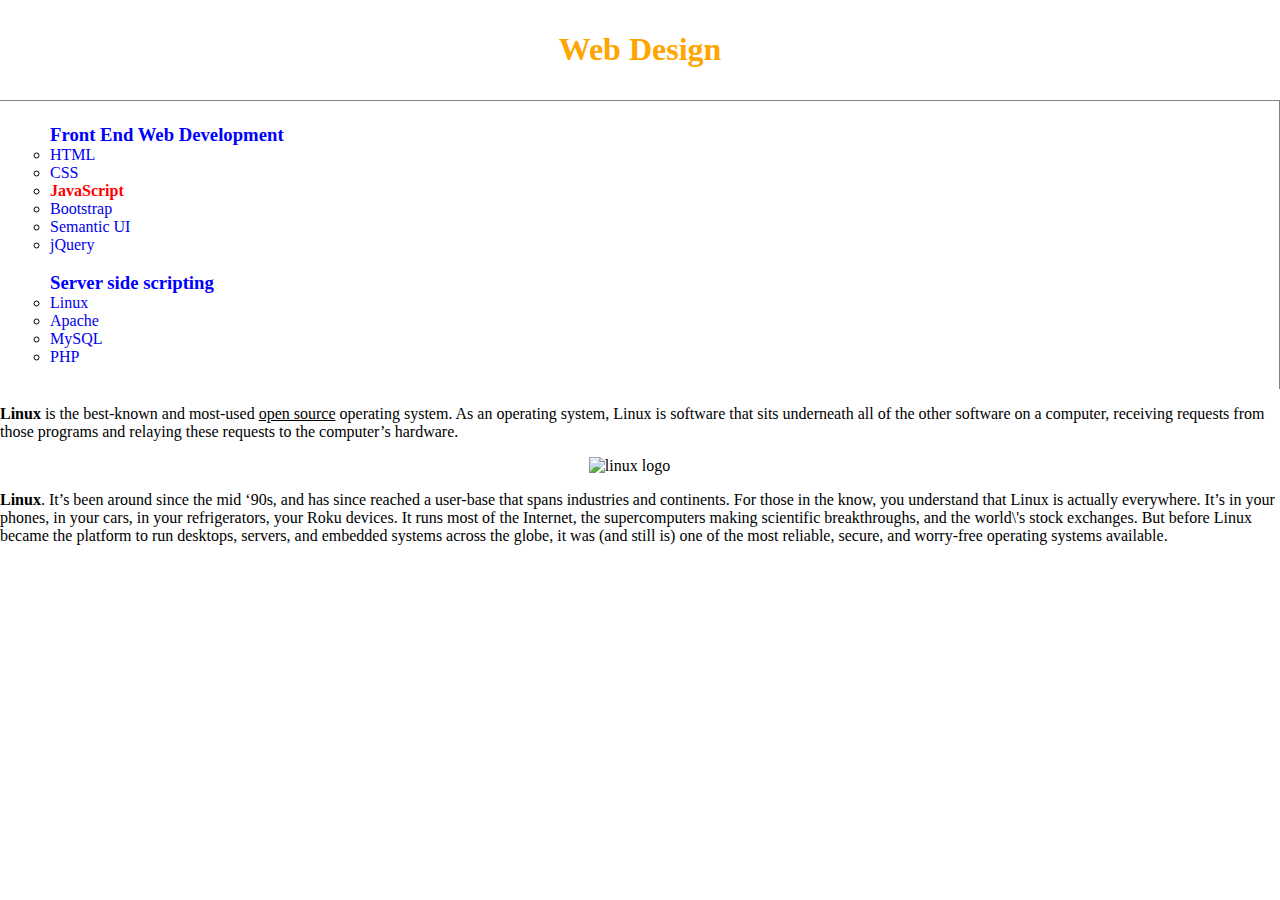
==== index.html @ d25b3b77 "Rename 20190103_001.html to index.html" ====
<!DOCTYPE html>
<html lang='ko'>

<head>
  <meta charset='utf-8'>
  <meta name="Date" content="2019-01-01T00:00:00+09:00" />
  <meta http-equiv="X-UA-Compatible" content="IE=edge">
  <title>Web Design</title>
  <link rel="stylesheet" type="text/css" href="cssEx.css">
</head>

<body>
  <div class="head">
    <h1><span>Web Design</span></h1>
  </div>
  <div class="wrap">
  <ul>
    <h3>Front End Web Development</h3>
    <!--<ul>-->
      <li><a href="abouthtml.html" title="html specification">HTML</a></li>
      <li><a href="css.html">CSS</a></li>
      <li><a href="js.html" class="js">JavaScript</a></li>
      <li><a href="bt.html" class="deco">Bootstrap</a></li>
      <li><a href="su.html">Semantic UI</a></li>
      <li><a href="jq.html">jQuery</a></li>
    <!--</ul>-->
    <br>
    <h3>Server side scripting</h3>
    <!--<ul>-->
      <li><a href="linux.html">Linux</a></li>
      <li><a href="apache.html">Apache</a></li>
      <li><a href="mysql.html">MySQL</a></li>
      <li><a href="php.html">PHP</a></li>
    <!--</ul>-->
  </ul>
  </div>
  <hr>
  <p><strong>Linux</strong> is the best-known and most-used <u>open source</u> operating system. As an operating system, Linux is software that sits underneath all of the other software on a computer, receiving requests from those programs and
    relaying these requests to the computer’s hardware.
  </p>
  <img src="images.jpg" alt="linux logo" class="center">
  <p>
    <!-- style="margin-top:20px;">--><strong>Linux</strong>. It’s been around since the mid ‘90s, and has since reached a user-base that spans industries and continents. For those in the know, you understand that Linux is actually everywhere. It’s
    in your phones, in your cars, in your refrigerators, your Roku devices. It runs most of the Internet, the supercomputers making scientific breakthroughs, and the world\'s stock exchanges. But before Linux became the platform to run desktops,
    servers, and embedded systems across the globe, it was (and still is) one of the most reliable, secure, and worry-free operating systems available.</p>
</body>

</html>
---- cssEx.css ----
/* h1 그라디언트 효과 tag css
h1 {
  background: #fff;
  cursor: pointer;
  display: inline-block;
  font-family: 'Roboto', sans-serif;
  font-size: 30px;
  font-weight: 700;
  margin: 50px auto 0;
  padding: 10px 25px;
  text-align: center;
  user-select: none;
}

h1 span {
  background: linear-gradient(to right, #fbcac9, #8ca6ce);
  -webkit-background-clip: text;
  -webkit-text-fill-color: transparent;
}

h1:hover {
  background: linear-gradient(to right, #fbcac9, #8ca6ce);
}

h1:hover span {
  color: #fff;
  background: none;
  -webkit-text-fill-color: #fff;
}
*/
/* 선택자 예시 | 호출(명시)
  class="js"  | .js
  id="id"     | #id
  그외 선택자  | tag의 이름으로 작성

  a {            // 선택자(selector)
    color:red;   // 효과, 선언(Declaration)
                 // color: property, red: value
                 // 문장의 끝은 ;
                 // color:red;
  }
*/

.head{
     border-bottom: 1px solid gray;
     color: orange;
     height: auto;
     line-height: normal;
     margin: 0;
     padding: 10px;
     text-align: center;
     width: auto;
     }
.head a {
  color: orange;
}
/*
h1 span {
  color: orange;
  font-size: 30px;
  text-align: center;
}
*/
a:link {
  text-decoration: none;
}
body {
  margin: 0;
}
h3 {
  color: blue;
  display: inline;
}
/*
div ul a {
  text-decoration: none;
}
*/
hr {
  display: none;
}
ul {
  list-style: circle;
  /* Remove default bullets */
}
.js {
  color: red;
  font-weight: bold;
  text-decoration: underline;
}

.center {
  display: block;
  margin-left: auto;
  margin-right: auto;
  width: 8%;
}
/*
ul {
   border-right: 1px solid gray;
   margin: 10px;
   padding: 10px;



   width: 300px;
}
*/
.wrap {
  border-right: 1px solid gray;
  margin-left: 3px;
  padding: 7px;
  width: auto;
}
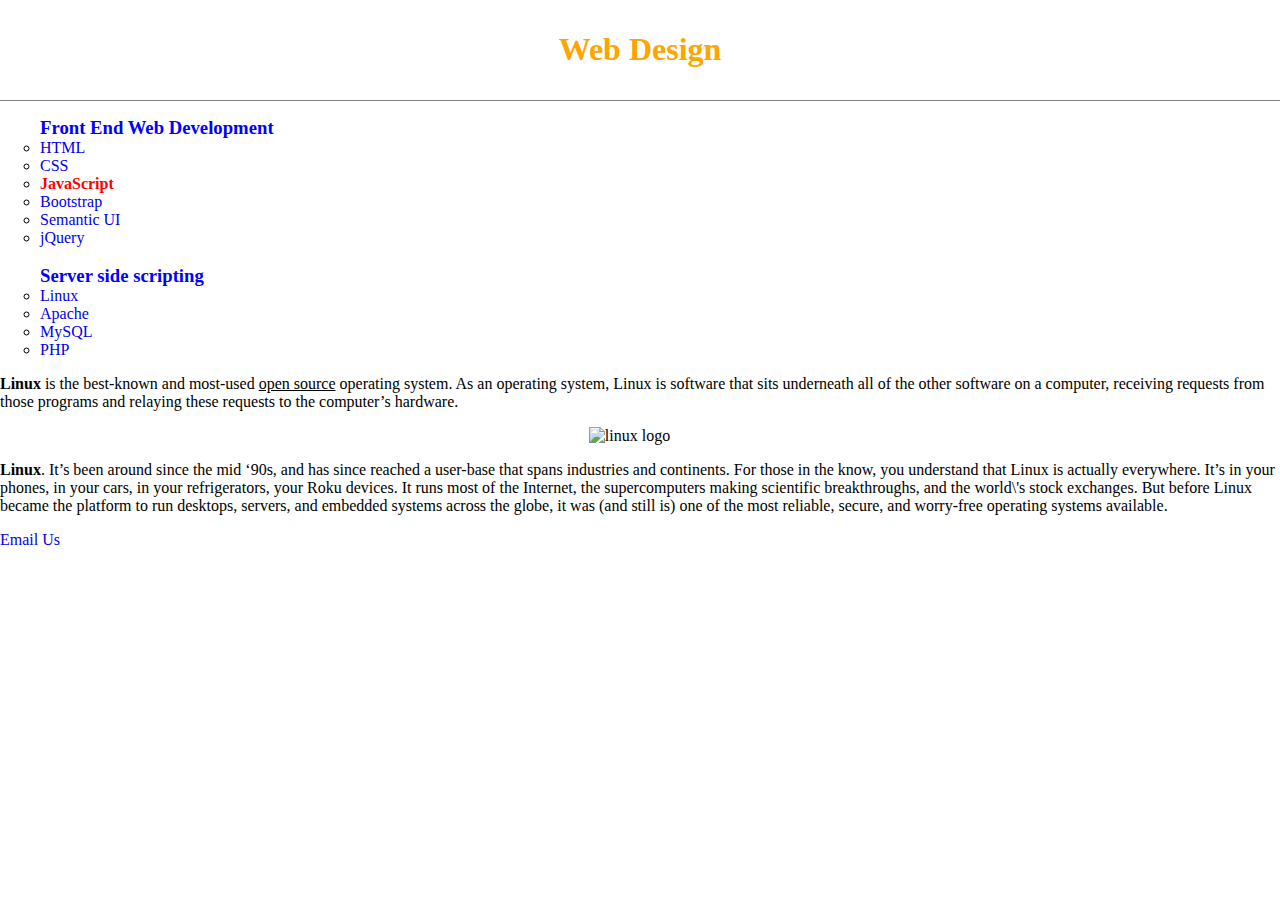
==== commit d5e2b87c: "index.html version 2nd" ====
--- a/index.html
+++ b/index.html
@@ -13,36 +13,46 @@
   <div class="head">
     <h1><span>Web Design</span></h1>
   </div>
-  <div class="wrap">
-  <ul>
-    <h3>Front End Web Development</h3>
-    <!--<ul>-->
-      <li><a href="abouthtml.html" title="html specification">HTML</a></li>
-      <li><a href="css.html">CSS</a></li>
-      <li><a href="js.html" class="js">JavaScript</a></li>
-      <li><a href="bt.html" class="deco">Bootstrap</a></li>
-      <li><a href="su.html">Semantic UI</a></li>
-      <li><a href="jq.html">jQuery</a></li>
-    <!--</ul>-->
-    <br>
-    <h3>Server side scripting</h3>
-    <!--<ul>-->
-      <li><a href="linux.html">Linux</a></li>
-      <li><a href="apache.html">Apache</a></li>
-      <li><a href="mysql.html">MySQL</a></li>
-      <li><a href="php.html">PHP</a></li>
-    <!--</ul>-->
-  </ul>
+<div id="grid">
+    <div class="subnav">
+      <ul class="ul_gap">
+        <h3 class="h3_text">Front End Web Development&nbsp; </h3>
+        <!--<ul>-->
+        <li><a href="abouthtml.html" title="html specification">HTML</a></li>
+        <li><a href="css.html">CSS</a></li>
+        <li><a href="js.html" class="js">JavaScript</a></li>
+        <li><a href="bt.html" class="deco">Bootstrap</a></li>
+        <li><a href="su.html">Semantic UI</a></li>
+        <li><a href="jq.html">jQuery</a></li>
+        <!--</ul>-->
+        <br>
+        <h3 class="h3_text">Server side scripting</h3>
+        <!--<ul>-->
+        <li><a href="linux.html">Linux</a></li>
+        <li><a href="apache.html">Apache</a></li>
+        <li><a href="mysql.html">MySQL</a></li>
+        <li><a href="php.html">PHP</a></li>
+        <!--</ul>-->
+      </ul>
+    </div>
+    <hr>
+    <div class="textarea">
+      <p><strong>Linux</strong> is the best-known and most-used <u>open source</u> operating system. As an operating system, Linux is software that sits underneath all of the other software on a computer, receiving requests from those programs and
+        relaying these requests to the computer’s hardware.
+      </p>
+      <img src="images.jpg" alt="linux logo" class="center">
+      <p>
+        <!-- style="margin-top:20px;">--><strong>Linux</strong>. It’s been around since the mid ‘90s, and has since reached a user-base that spans industries and continents. For those in the know, you understand that Linux is actually everywhere.
+        It’s
+        in your phones, in your cars, in your refrigerators, your Roku devices. It runs most of the Internet, the supercomputers making scientific breakthroughs, and the world\'s stock exchanges. But before Linux became the platform to run desktops,
+        servers, and embedded systems across the globe, it was (and still is) one of the most reliable, secure, and worry-free operating systems available.</p>
+    </div>
   </div>
-  <hr>
-  <p><strong>Linux</strong> is the best-known and most-used <u>open source</u> operating system. As an operating system, Linux is software that sits underneath all of the other software on a computer, receiving requests from those programs and
-    relaying these requests to the computer’s hardware.
-  </p>
-  <img src="images.jpg" alt="linux logo" class="center">
-  <p>
-    <!-- style="margin-top:20px;">--><strong>Linux</strong>. It’s been around since the mid ‘90s, and has since reached a user-base that spans industries and continents. For those in the know, you understand that Linux is actually everywhere. It’s
-    in your phones, in your cars, in your refrigerators, your Roku devices. It runs most of the Internet, the supercomputers making scientific breakthroughs, and the world\'s stock exchanges. But before Linux became the platform to run desktops,
-    servers, and embedded systems across the globe, it was (and still is) one of the most reliable, secure, and worry-free operating systems available.</p>
+  <div class="footer">
+    <div class="mail">
+      <a href="mailto:fotomime@naver.com">Email Us</a>
+    </div>
+  </div>
 </body>
 
 </html>
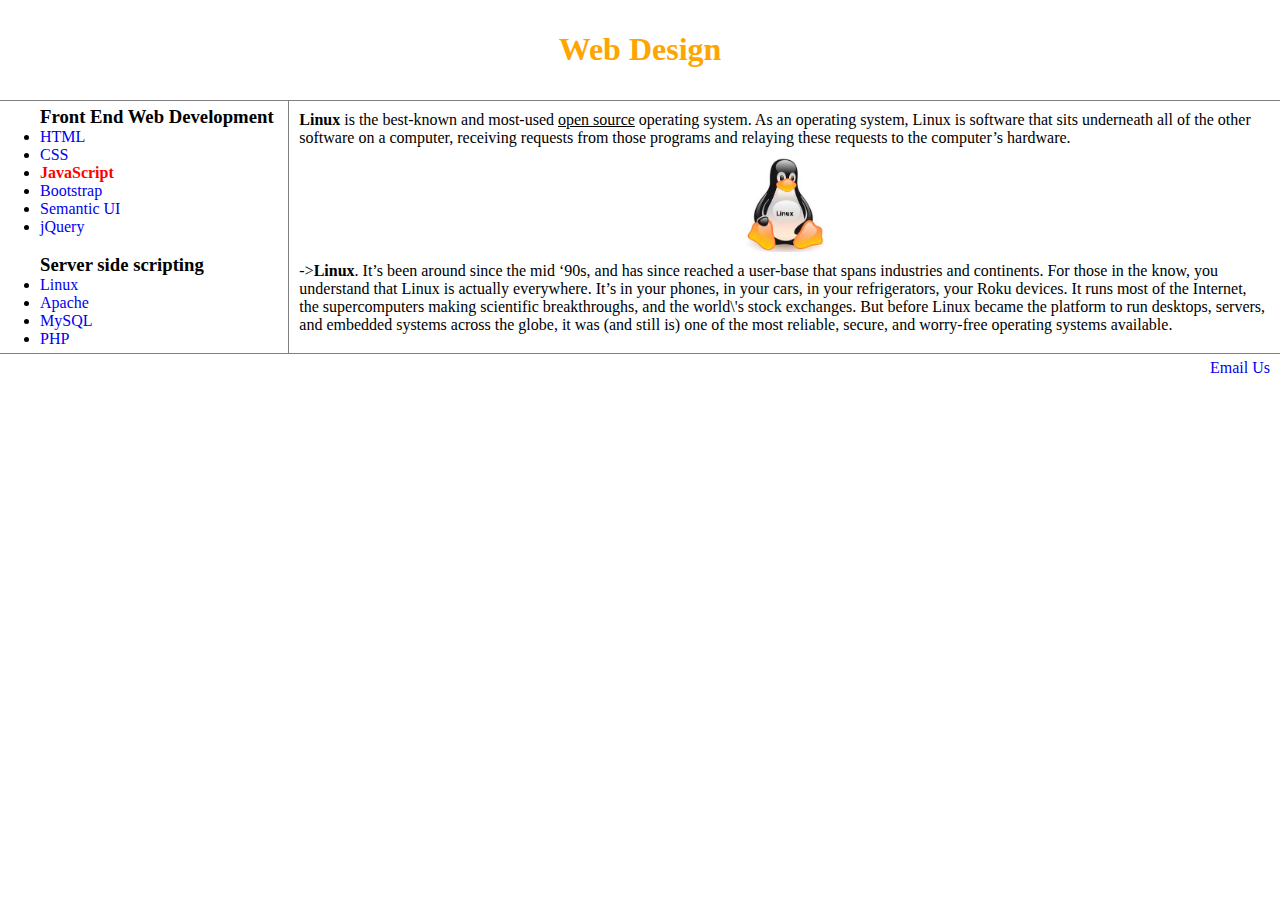
==== commit 633f6d75: "html css javascript : 3rd" ====
--- a/index.html
+++ b/index.html
@@ -13,26 +13,22 @@
   <div class="head">
     <h1><span>Web Design</span></h1>
   </div>
-<div id="grid">
+  <div id="grid">
     <div class="subnav">
-      <ul class="ul_gap">
+      <ul>
         <h3 class="h3_text">Front End Web Development&nbsp; </h3>
-        <!--<ul>-->
         <li><a href="abouthtml.html" title="html specification">HTML</a></li>
         <li><a href="css.html">CSS</a></li>
         <li><a href="js.html" class="js">JavaScript</a></li>
-        <li><a href="bt.html" class="deco">Bootstrap</a></li>
+        <li><a href="bt.html">Bootstrap</a></li>
         <li><a href="su.html">Semantic UI</a></li>
         <li><a href="jq.html">jQuery</a></li>
-        <!--</ul>-->
         <br>
         <h3 class="h3_text">Server side scripting</h3>
-        <!--<ul>-->
         <li><a href="linux.html">Linux</a></li>
         <li><a href="apache.html">Apache</a></li>
         <li><a href="mysql.html">MySQL</a></li>
         <li><a href="php.html">PHP</a></li>
-        <!--</ul>-->
       </ul>
     </div>
     <hr>
@@ -42,7 +38,7 @@
       </p>
       <img src="images.jpg" alt="linux logo" class="center">
       <p>
-        <!-- style="margin-top:20px;">--><strong>Linux</strong>. It’s been around since the mid ‘90s, and has since reached a user-base that spans industries and continents. For those in the know, you understand that Linux is actually everywhere.
+        -><strong>Linux</strong>. It’s been around since the mid ‘90s, and has since reached a user-base that spans industries and continents. For those in the know, you understand that Linux is actually everywhere.
         It’s
         in your phones, in your cars, in your refrigerators, your Roku devices. It runs most of the Internet, the supercomputers making scientific breakthroughs, and the world\'s stock exchanges. But before Linux became the platform to run desktops,
         servers, and embedded systems across the globe, it was (and still is) one of the most reliable, secure, and worry-free operating systems available.</p>
@@ -54,5 +50,4 @@
     </div>
   </div>
 </body>
-
 </html>
--- a/cssEx.css
+++ b/cssEx.css
@@ -1,46 +1,20 @@
-/* h1 그라디언트 효과 tag css
-h1 {
-  background: #fff;
-  cursor: pointer;
-  display: inline-block;
-  font-family: 'Roboto', sans-serif;
-  font-size: 30px;
-  font-weight: 700;
-  margin: 50px auto 0;
-  padding: 10px 25px;
-  text-align: center;
-  user-select: none;
+#grid {
+  display: grid;
+  grid-template-columns: auto auto;
 }
-
-h1 span {
-  background: linear-gradient(to right, #fbcac9, #8ca6ce);
-  -webkit-background-clip: text;
-  -webkit-text-fill-color: transparent;
+.center {
+  display: block;
+  margin-left: auto;
+  margin-right: auto;
+  width: 8%;
 }
-
-h1:hover {
-  background: linear-gradient(to right, #fbcac9, #8ca6ce);
+.footer {
+  border-top: 1px solid gray;
 }
-
-h1:hover span {
-  color: #fff;
-  background: none;
-  -webkit-text-fill-color: #fff;
+.h3_text {
+  display: inline;
+  padding: 5px 0 5px 0;
 }
-*/
-/* 선택자 예시 | 호출(명시)
-  class="js"  | .js
-  id="id"     | #id
-  그외 선택자  | tag의 이름으로 작성
-
-  a {            // 선택자(selector)
-    color:red;   // 효과, 선언(Declaration)
-                 // color: property, red: value
-                 // 문장의 끝은 ;
-                 // color:red;
-  }
-*/
-
 .head{
      border-bottom: 1px solid gray;
      color: orange;
@@ -54,61 +28,50 @@
 .head a {
   color: orange;
 }
-/*
-h1 span {
-  color: orange;
-  font-size: 30px;
-  text-align: center;
+.js {
+  color: red;
+  font-weight: bold;
+  text-decoration: underline;
 }
-*/
+.mail {
+  padding: 5px 10px 5px 0;
+  text-align: right;
+}
+.subnav ul {
+  display: inline-block;
+  margin: 0;
+  padding: 5px 10px 5px 40px;
+}
+.textarea {
+  border-left: 1px solid gray;
+}
 a:link {
   text-decoration: none;
 }
 body {
   margin: 0;
 }
-h3 {
-  color: blue;
-  display: inline;
-}
-/*
-div ul a {
-  text-decoration: none;
-}
-*/
 hr {
   display: none;
 }
-ul {
-  list-style: circle;
-  /* Remove default bullets */
+p {
+  margin: 10px;
 }
-.js {
-  color: red;
-  font-weight: bold;
-  text-decoration: underline;
+@media(max-width:800px) {
+  #grid {
+    display: block;
+  }
+  .h3_text {
+    display: inline;
+    font-weight: bold;
+    padding: 5px 0 5px 0;
+  }
+  .subnav ul {
+    display: inline-block;
+    margin: 0;
+    padding: 5px 10px 5px 40px;
+  }
+  .textarea {
+    border-top: 1px solid gray;
+  }
 }
-
-.center {
-  display: block;
-  margin-left: auto;
-  margin-right: auto;
-  width: 8%;
-}
-/*
-ul {
-   border-right: 1px solid gray;
-   margin: 10px;
-   padding: 10px;
-
-
-
-   width: 300px;
-}
-*/
-.wrap {
-  border-right: 1px solid gray;
-  margin-left: 3px;
-  padding: 7px;
-  width: auto;
-}
